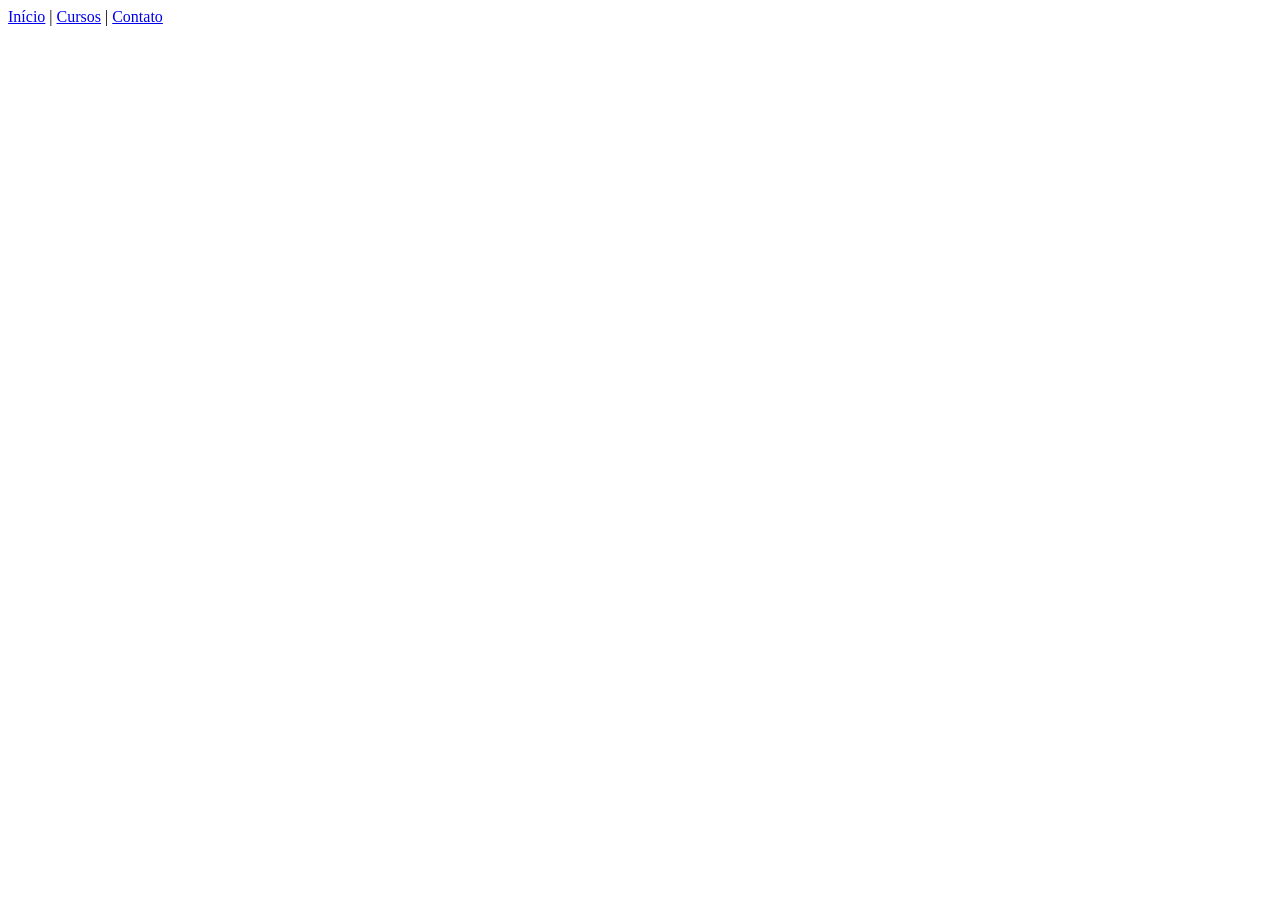
==== contato.html @ 21c9e67c "Add files via upload" ====
<!DOCTYPE html>
<html lang="pt-br">
<head>
    <meta charset="UTF-8">
    <meta name="viewport" content="width=device-width, initial-scale=1.0">
    <title>Contato</title>
</head>
<body>
    <nav>
        <a href="index.html">Início</a> |
        <a href="cursos.html">Cursos</a> |
        <a href="contato.html">Contato</a> 
    </nav>
</body>
</html>
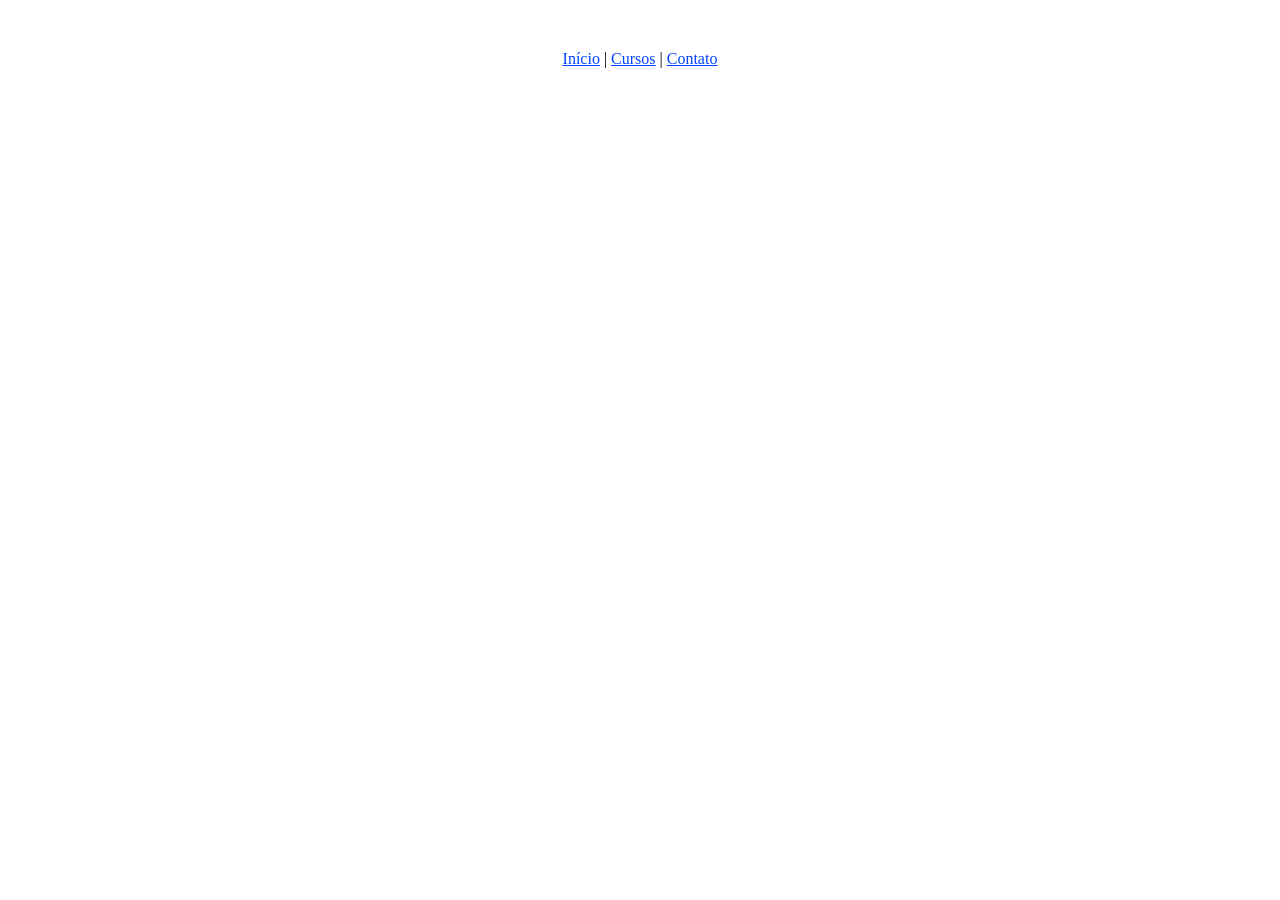
==== commit f6cd416c: "contato.html" ====
--- a/contato.html
+++ b/contato.html
@@ -4,6 +4,7 @@
     <meta charset="UTF-8">
     <meta name="viewport" content="width=device-width, initial-scale=1.0">
     <title>Contato</title>
+    <link rel="stylesheet" href="style.css">
 </head>
 <body>
     <nav>
@@ -12,4 +13,4 @@
         <a href="contato.html">Contato</a> 
     </nav>
 </body>
-</html>+</html>
--- a/style.css
+++ b/style.css
@@ -0,0 +1,64 @@
+body {
+
+    font-family: 'MuseoModerno', cursive;
+    background-image: url('https://th.bing.com/th/id/R.dfbc7be690dc700d1f93f49f64548ca3?rik=H3Ysys14vcY%2bbQ&pid=ImgRaw&r=0');
+    background-size: cover; 
+    background-position: center;  
+    margin-top: 50px;
+    text-align: center;
+   
+    color: rgba(0, 0, 0, 0); 
+}
+
+header{
+    color:blue
+}
+
+nav{
+    color: rgb(0, 0, 0);
+}
+
+a{
+    color: rgb(0, 68, 255);
+}
+
+button {
+    padding: 10px 20px;
+    border: none;
+    background-color: #00bcd4;
+    color: rgb(243, 241, 241);
+    border-radius: 5px;
+    cursor: pointer;
+}
+
+button:hover {
+    background-color: #f7f7f7;
+}
+
+.card {
+    background-color: lightblue;
+    width: 90%;
+    padding: 20px;
+    margin: 20px auto;
+    border-radius: 10px;
+    box-shadow: 2px 2px 10px gray;
+    transition: 0.3s;
+    display: flex;
+    gap: 300px;
+}
+
+.card:hover{
+    transform: scale(1.05);
+}
+
+.cards {
+    padding: 10px;
+    width: 30%;
+}
+
+.hero{
+    background:linear-gradient(to right, blue, green);
+    padding: 10px;
+    color: white;
+    border-radius: 10px;
+}
